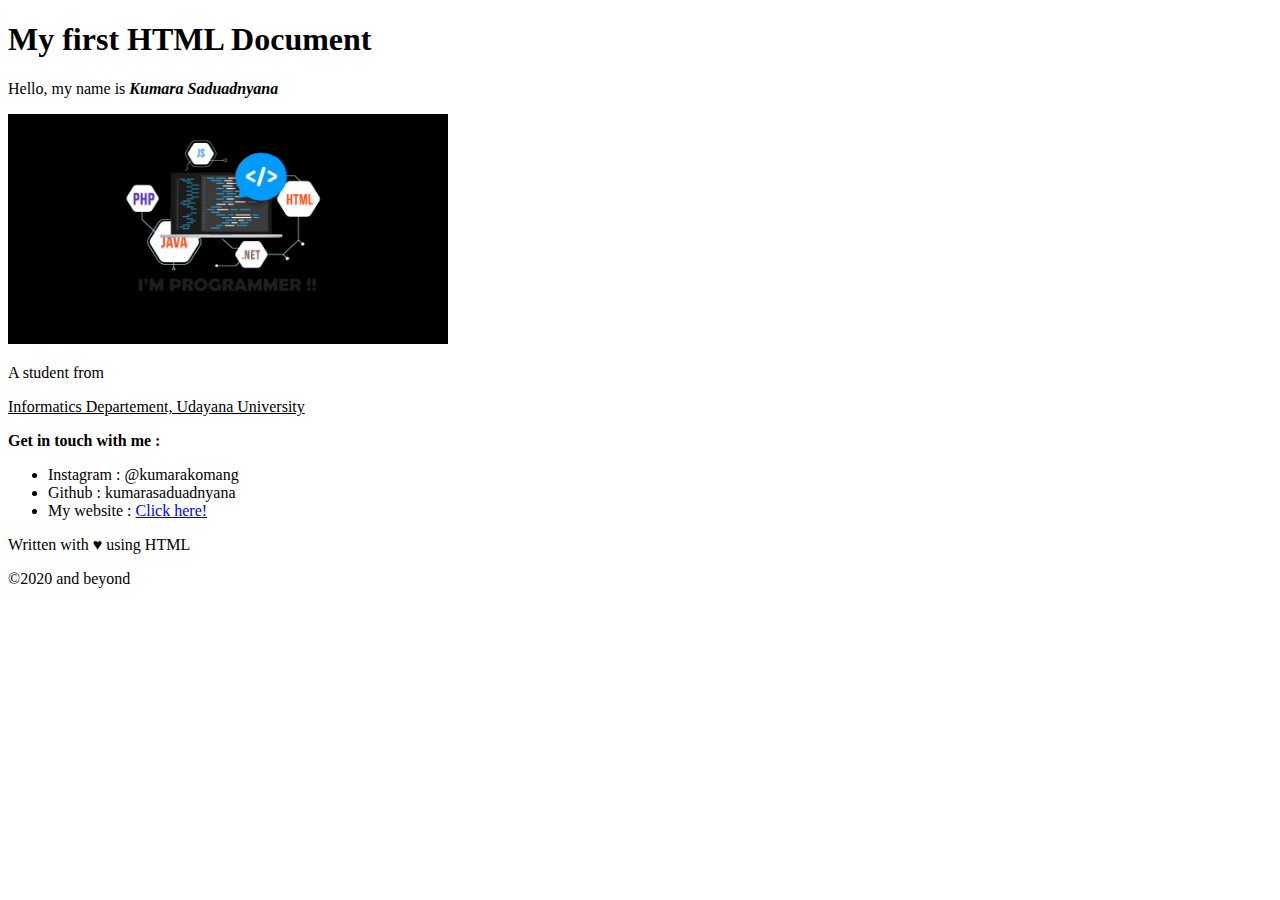
==== PBW2020-pertemuan3-E/index.html @ 67853ee6 "initial commit" ====
<!DOCTYPE html>
<!-- ==================DOCTYPE html===================== 
    DOCTYPE html ini merupakan sebuah deklarasi pada 
    html 5 bahwa dokumen ini merupakan dokumen berbentuk 
    html (untuk menentukan tipe dokumen)
     ===================================================
--> 
<html>
    <!-- ==================== <html> ====================== 
        Tag html ini untuk membuat struktur dokumen htmml
        yang berisikan elemen elemen pada html
    -->
    <head>
        <title>PBW2020-pertemuan3-E</title>
    </head>
    <!-- ==================== <head> & <title> =====================
        Tag head merupakan tag untuk membuat informasi tentang 
        dokumen dan <title> untuk membuat judul dari sebuah halaman
    -->
    <body>
        <h1>My first HTML Document</h1>
        <!-- ================= <h1> =======================Tag 
            <h1> digunakan untuk membuat heading textn    
        -->

        <p>Hello, my name is <i><b>Kumara Saduadnyana</b></i></p>
        <!-- ================= <p>,<i>,<b> ================== 
            1. <p> tag yang digunakan untuk membuat struktur paragaf
            2. <i> tag yang digunakan untuk membuat tulisan cetak 
           miring
            3. <b> tag yang digunakan untuk membuat tulisan cetak
            tebal   
        -->

        <img src="./imgs/walpaper.png" height="230" width="440"></img>
        <!-- =================== <img> ======================
            tag <img> tag yang digunakan untuk menampilkan gambar
        -->

        <p>A student from</p>
        <p><u>Informatics Departement, Udayana University</u></p>
        <!-- =================== <u> ====================== 
            tag <u> untuk memberi garis bawah/ underline pada text    
        -->
        <p><b>Get in touch with me :</b></p>
        
        <ul>
            <li>
                Instagram : @kumarakomang
            </li>
            <li>
                Github : kumarasaduadnyana
            </li>
            <li>My website : 
                <a href="https://youtu.be/3KPUHGB6juY"target="_blank">Click here!</a>
            </li> 
        </ul>
        <!-- =================== <ul> & <li> =================== 
            1. tag <ul> adalah deklarasi untuk membuat list yang tidak
            `  terurut 
            2. tag <li> untuk membuat isi dari daftar yang akan dibuat   
        -->

        <p>Written with &hearts; using HTML</p>
        <p>&copy;2020 and beyond</p>
        <!--(&hearts) & (&copy) 
            &hearts dan &copy merupakan spesial karakter untuk menampilkan
            icon hati dan copyrighth
        -->
    </body>
    <!-- ================== <body> ================ 
        <body> tag yang merupakan struktur dari isi website yang akan dibuat
        sehingga semua konten yang dibuat berada pada tag <body>    
    -->
</html>
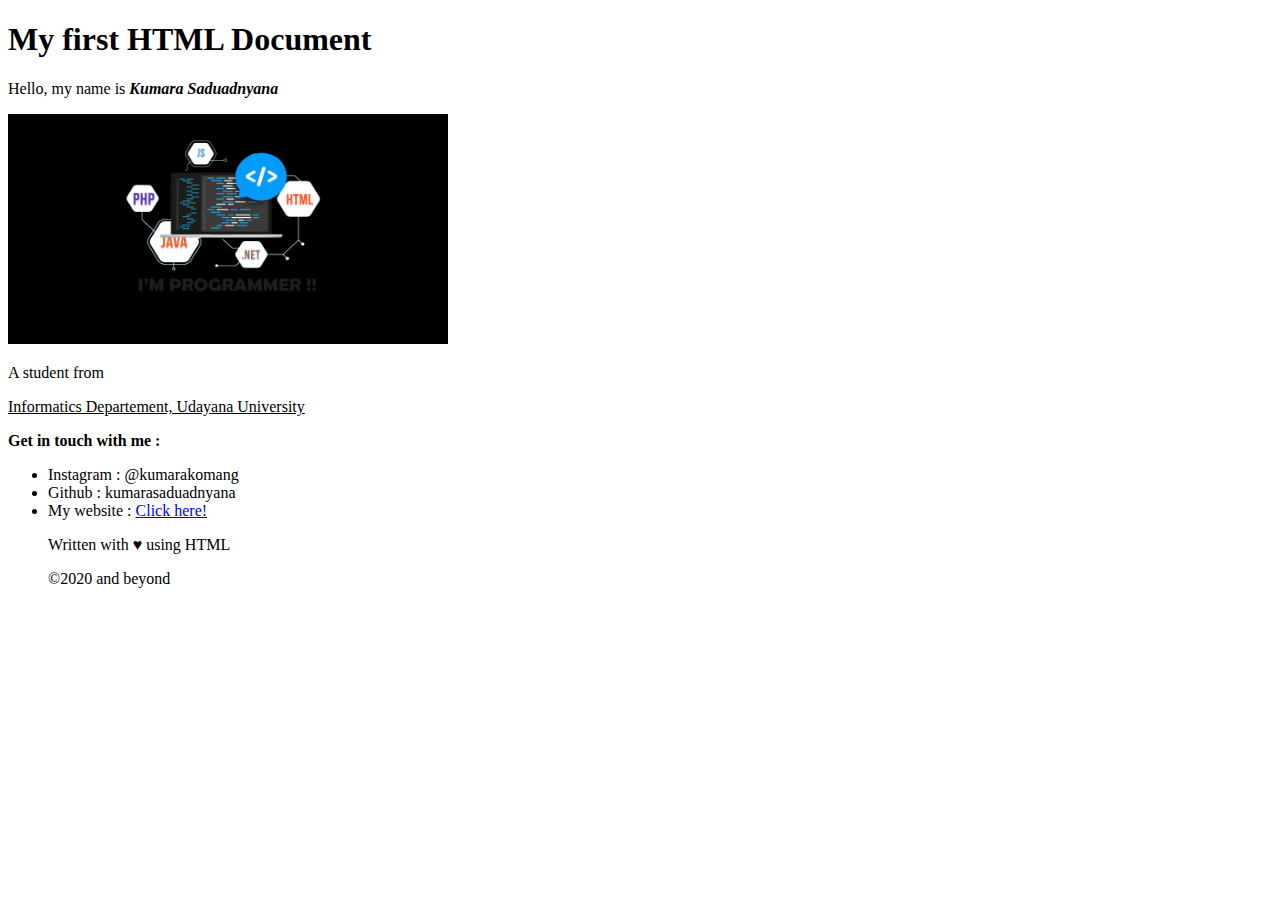
==== commit 1dbf8a3c: "Update index.html" ====
--- a/PBW2020-pertemuan3-E/index.html
+++ b/PBW2020-pertemuan3-E/index.html
@@ -52,7 +52,14 @@
                 Github : kumarasaduadnyana
             </li>
             <li>My website : 
-                <a href="https://youtu.be/3KPUHGB6juY"target="_blank">Click here!</a>
+                <a href="https://kumarasaduadnyana.github.io/Website/"target="_blank">Click here!</a>
+                <!-- ======================= <a href > =========================
+                    1. tag <a> merupakan tag yang digunakan untuk mengarahkan user menuju link
+                        yang dicantumkan pada atribut href. Ketika user mengklik tulisan click
+                        here maka akan langsung menuju link di atas.
+                    
+                    2. href merupakan atribut daripada tag <a> untuk menempatkan sebuah link
+                        yang menuju alamat tertentu.
             </li> 
         </ul>
         <!-- =================== <ul> & <li> =================== 
